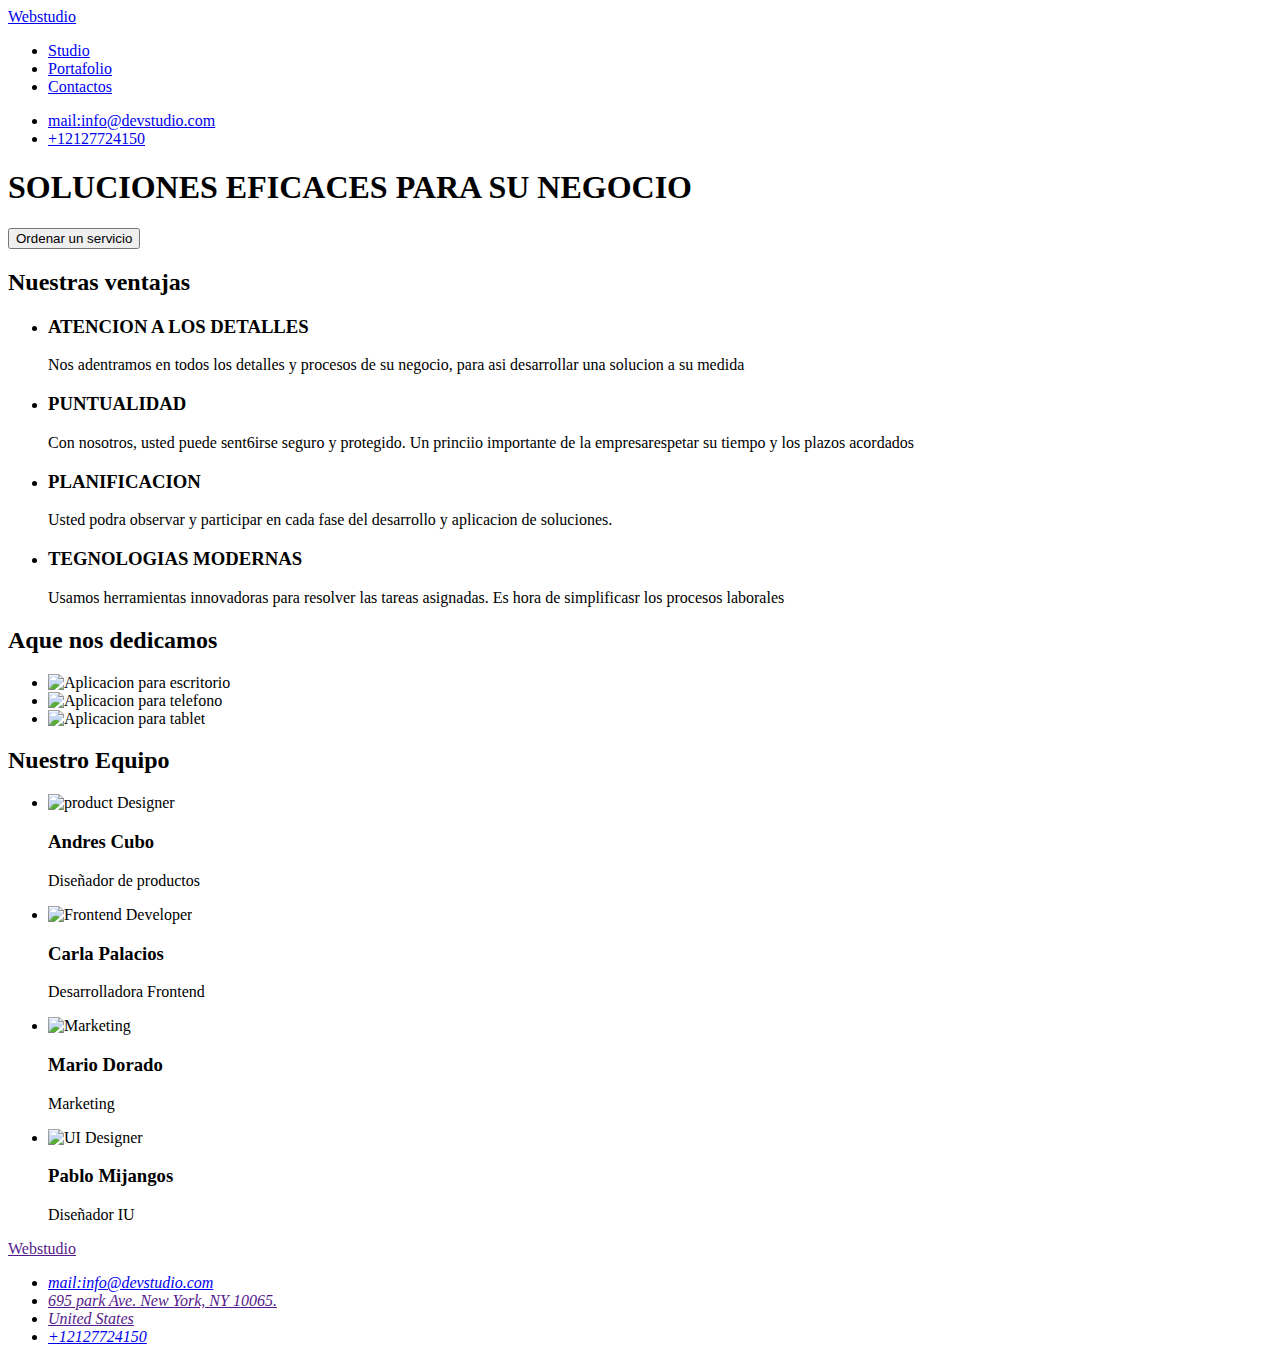
==== index.html @ 4cebf582 "first commit" ====
<!DOCTYPE html>
<html lang="en">
<head>
    <meta charset="UTF-8">
    <meta http-equiv="X-UA-Compatible" content="IE=edge">
    <meta name="viewport" content="width=device-width, initial-scale=1.0">
    <title>SOLUCIONES EFICACES PARA SU NEGOCIO</title>
    <link rel="stylesheet" type="text/css" href="./css/styles.css">
</head>
<body>
<header>
<nav>
<section>
<span><a class="estilo" href="#">Webstudio</a></span>
<ul>
<li><span><a href="#" target="_blank" rel="noopener noreferrer">Studio</a></span></li>
<li><span><a href="portafolio.html" target="_blank" rel="noopener noreferrer">Portafolio</a></span></li> 
<li><span><a href="#" target="_blank" rel="noopener noreferrer">Contactos</a></span></li>
</ul>
<ul>
<li><a href="mailto:info@devstudio.com">mail:info@devstudio.com</a></li> 
<li><a href="tel:+12127724150">+12127724150</a></li>  
</ul>   
</nav>
</section> 
<section class="titulo">
<h1>SOLUCIONES EFICACES PARA SU NEGOCIO</h1>
<p> <button class="ordenar" type="button">Ordenar un servicio</button></p>
</section>
</header>
<main>
<section>
<h2>Nuestras ventajas</h2>
<ul>
<li><h3>ATENCION A LOS DETALLES</h3> </li>
<p>Nos adentramos en todos los detalles y procesos de su negocio, para asi desarrollar una solucion a su medida</p>
<li><h3>PUNTUALIDAD</h3> </li>
<p>Con nosotros, usted puede sent6irse seguro y protegido. Un princiio importante de la empresarespetar su tiempo y los plazos acordados</p>
<li><h3>PLANIFICACION</h3> </li>
<p>Usted podra observar y participar en cada fase del desarrollo y aplicacion de soluciones.</p>
 <li><h3>TEGNOLOGIAS MODERNAS</h3> </li>
<p>Usamos herramientas innovadoras para resolver las tareas asignadas. Es hora de simplificasr los procesos laborales</p>
</ul>
</section>  
<section>
<h2>Aque nos dedicamos</h2>
<ul>
<li><img src="./img/computador.jpg" alt="Aplicacion para escritorio"width="370"></li>
<li><img src="./img/telefono.jpg" alt="Aplicacion para telefono"width="370"></li>
<li><img src="./img/tablet.jpg" alt="Aplicacion para tablet"width="370"></li>
</ul>
</section>
<section>
<h2> Nuestro Equipo</h2>
<ul>
<li><img src="./img/christopher.jpg" alt="product Designer"width="270">
<h3>Andres Cubo</h3>
<p>Diseñador de productos</p>
</li>
<li><img src="./img/kylie.jpg" alt="Frontend Developer"width="270">
<h3>Carla Palacios</h3>
<p>Desarrolladora Frontend</p>
</li>
<li>
<img src="./img/ryan.jpg" alt="Marketing"width="270">
<h3>Mario Dorado</h3>
<p>Marketing</p>
</li>
<li><img src="./img/tyler.jpg" alt="UI Designer"width="270">
<h3>Pablo Mijangos</h3>
<p>Diseñador IU</p>
</li>
</ul>
</section>
</main>
<footer class="direccion">
<a class="estilo" href="">Webstudio</a>
<address >
<ul>                 
<li ><a class="texto" href="mailto:info@devstudio.com">mail:info@devstudio.com</a ></li >
<li ><a class="texto" href="">695 park Ave. New York, NY 10065.</a ></li >
<li ><a class="texto" href="">United States</a ></li>
<li ><a class="texto" href="tel:+12127724150">+12127724150</a></li>
</ul>
</address>
</footer>
</body>
</html>
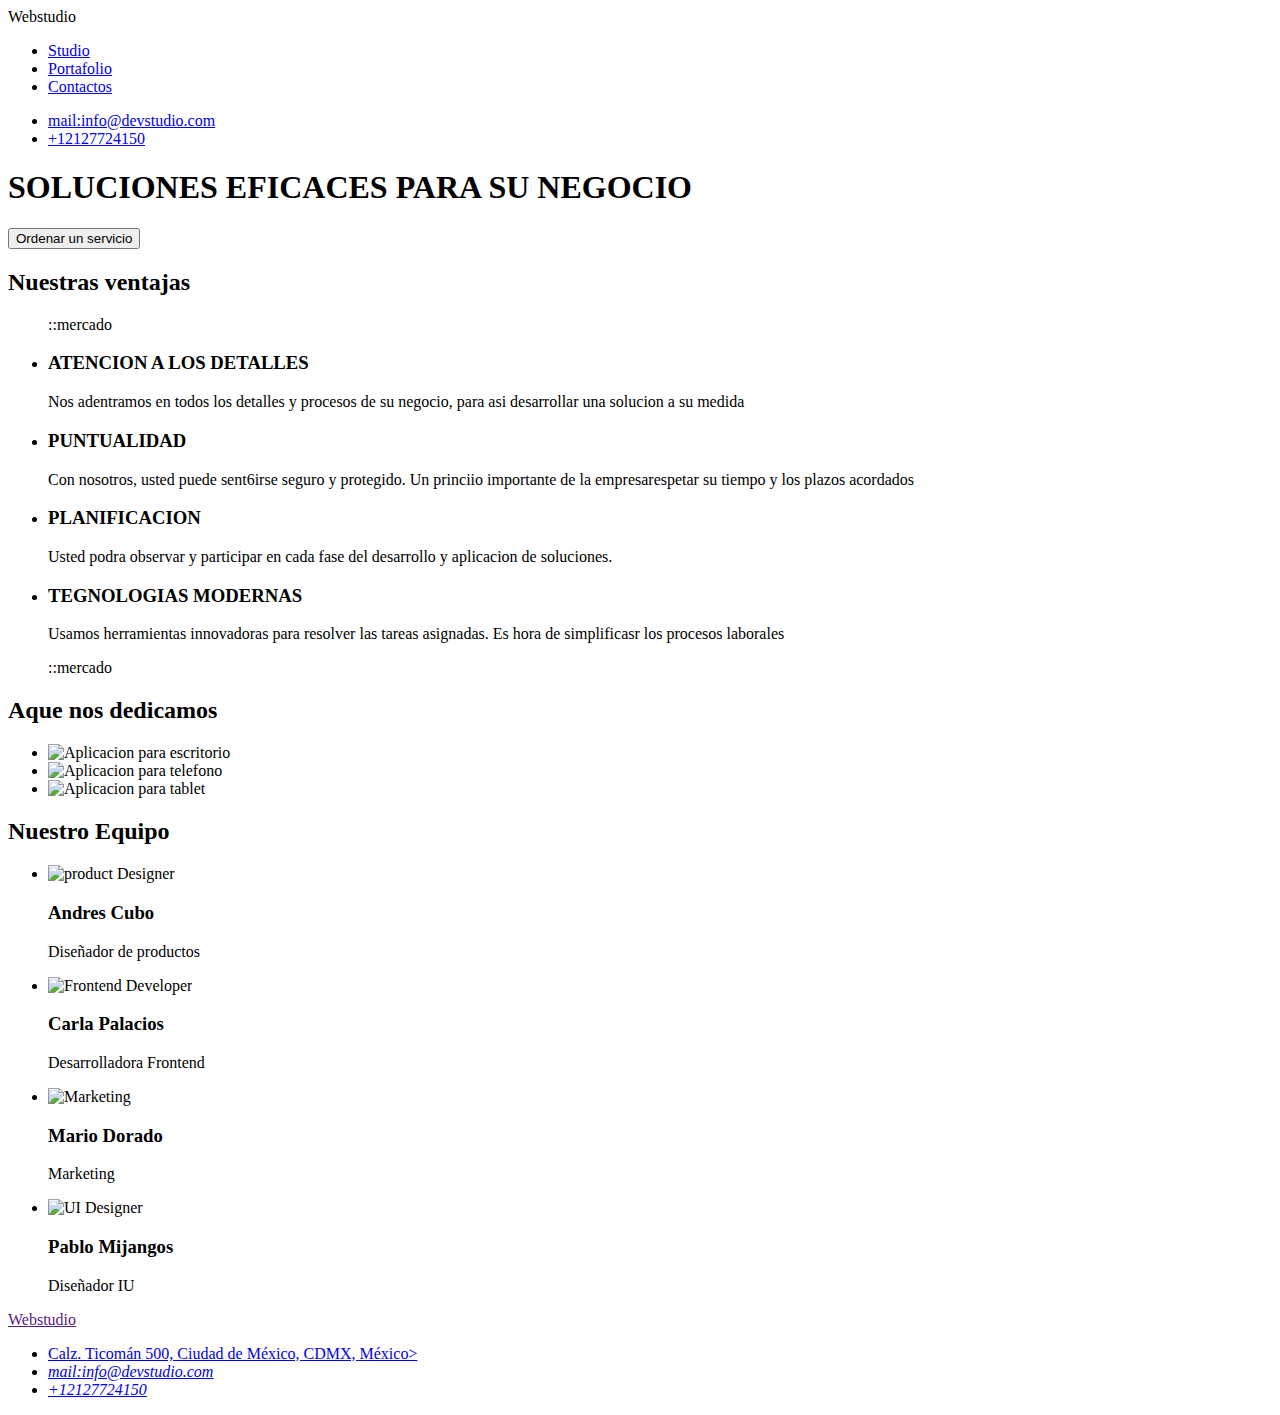
==== commit e89476a1: "Update index.html" ====
--- a/index.html
+++ b/index.html
@@ -5,84 +5,88 @@
     <meta http-equiv="X-UA-Compatible" content="IE=edge">
     <meta name="viewport" content="width=device-width, initial-scale=1.0">
     <title>SOLUCIONES EFICACES PARA SU NEGOCIO</title>
-    <link rel="stylesheet" type="text/css" href="./css/styles.css">
 </head>
 <body>
 <header>
 <nav>
+    <a herf="#">Webstudio</a>
+<ul>
+    <li><a href="#" target="_blank" rel="noopener noreferrer">Studio</a></li>
+    <li><a href="#" target="_blank" rel="noopener noreferrer">Portafolio</a></li>
+    <li><a href="#" target="_blank" rel="noopener noreferrer">Contactos</a></li>
+</ul>
+</nav> 
+<ul>
+    <li><a href="mailto:info@devstudio.com">mail:info@devstudio.com</a></li> 
+    <li><a href="tel:+12127724150">+12127724150</a></li>  
+</ul>   
+</header> 
 <section>
-<span><a class="estilo" href="#">Webstudio</a></span>
-<ul>
-<li><span><a href="#" target="_blank" rel="noopener noreferrer">Studio</a></span></li>
-<li><span><a href="portafolio.html" target="_blank" rel="noopener noreferrer">Portafolio</a></span></li> 
-<li><span><a href="#" target="_blank" rel="noopener noreferrer">Contactos</a></span></li>
-</ul>
-<ul>
-<li><a href="mailto:info@devstudio.com">mail:info@devstudio.com</a></li> 
-<li><a href="tel:+12127724150">+12127724150</a></li>  
-</ul>   
-</nav>
-</section> 
-<section class="titulo">
-<h1>SOLUCIONES EFICACES PARA SU NEGOCIO</h1>
-<p> <button class="ordenar" type="button">Ordenar un servicio</button></p>
+    <heroe>
+    <h1>SOLUCIONES EFICACES PARA SU NEGOCIO</h1>
+    <button type="button">Ordenar un servicio</button>
+    </heroe>
 </section>
-</header>
 <main>
 <section>
-<h2>Nuestras ventajas</h2>
-<ul>
-<li><h3>ATENCION A LOS DETALLES</h3> </li>
-<p>Nos adentramos en todos los detalles y procesos de su negocio, para asi desarrollar una solucion a su medida</p>
-<li><h3>PUNTUALIDAD</h3> </li>
-<p>Con nosotros, usted puede sent6irse seguro y protegido. Un princiio importante de la empresarespetar su tiempo y los plazos acordados</p>
-<li><h3>PLANIFICACION</h3> </li>
-<p>Usted podra observar y participar en cada fase del desarrollo y aplicacion de soluciones.</p>
- <li><h3>TEGNOLOGIAS MODERNAS</h3> </li>
-<p>Usamos herramientas innovadoras para resolver las tareas asignadas. Es hora de simplificasr los procesos laborales</p>
-</ul>
+   
+    <h2>Nuestras ventajas</h2>
+    <ul>
+    ::mercado
+        <li><h3>ATENCION A LOS DETALLES</h3> </li>
+        <p>Nos adentramos en todos los detalles y procesos de su negocio, para asi desarrollar
+        una solucion a su medida</p>
+        <li><h3>PUNTUALIDAD</h3> </li>
+        <p>Con nosotros, usted puede sent6irse seguro y protegido. Un princiio importante 
+        de la empresarespetar su tiempo y los plazos acordados</p>
+        <li><h3>PLANIFICACION</h3> </li>
+        <p>Usted podra observar y participar en cada fase del desarrollo y aplicacion de soluciones.</p>
+        <li><h3>TEGNOLOGIAS MODERNAS</h3> </li>
+        <p>Usamos herramientas innovadoras para resolver las tareas asignadas. Es hora de simplificasr 
+        los procesos laborales</p>
+    ::mercado
+    </ul>
 </section>  
 <section>
-<h2>Aque nos dedicamos</h2>
-<ul>
-<li><img src="./img/computador.jpg" alt="Aplicacion para escritorio"width="370"></li>
-<li><img src="./img/telefono.jpg" alt="Aplicacion para telefono"width="370"></li>
-<li><img src="./img/tablet.jpg" alt="Aplicacion para tablet"width="370"></li>
-</ul>
-</section>
-<section>
-<h2> Nuestro Equipo</h2>
-<ul>
-<li><img src="./img/christopher.jpg" alt="product Designer"width="270">
-<h3>Andres Cubo</h3>
-<p>Diseñador de productos</p>
-</li>
-<li><img src="./img/kylie.jpg" alt="Frontend Developer"width="270">
-<h3>Carla Palacios</h3>
-<p>Desarrolladora Frontend</p>
-</li>
-<li>
-<img src="./img/ryan.jpg" alt="Marketing"width="270">
-<h3>Mario Dorado</h3>
-<p>Marketing</p>
-</li>
-<li><img src="./img/tyler.jpg" alt="UI Designer"width="270">
-<h3>Pablo Mijangos</h3>
-<p>Diseñador IU</p>
-</li>
-</ul>
-</section>
+    <h2>Aque nos dedicamos</h2>
+    <ul>
+        <li><img src="./img/computador.jpg" alt="Aplicacion para escritorio"width="370"></li>
+        <li><img src="./img/telefono.jpg" alt="Aplicacion para telefono"width="370"></li>
+        <li><img src="./img/tablet.jpg" alt="Aplicacion para tablet"width="370"></li>
+    </ul>
+    </section>
+    <section>
+    <h2> Nuestro Equipo</h2>
+    <ul>
+        <li><img src="./img/christopher.jpg" alt="product Designer"width="270">
+            <h3>Andres Cubo</h3>
+            <p>Diseñador de productos</p>
+        </li>
+        <li><img src="./img/kylie.jpg" alt="Frontend Developer"width="270">
+            <h3>Carla Palacios</h3>
+            <p>Desarrolladora Frontend</p>
+        </li>
+        <li><img src="./img/ryan.jpg" alt="Marketing"width="270">
+            <h3>Mario Dorado</h3>
+            <p>Marketing</p>
+        </li><li><img src="./img/tyler.jpg" alt="UI Designer"width="270">
+            <h3>Pablo Mijangos</h3>
+            <p>Diseñador IU</p>
+        </li>
+    </ul>
+    </section>
 </main>
-<footer class="direccion">
-<a class="estilo" href="">Webstudio</a>
-<address >
-<ul>                 
-<li ><a class="texto" href="mailto:info@devstudio.com">mail:info@devstudio.com</a ></li >
-<li ><a class="texto" href="">695 park Ave. New York, NY 10065.</a ></li >
-<li ><a class="texto" href="">United States</a ></li>
-<li ><a class="texto" href="tel:+12127724150">+12127724150</a></li>
-</ul>
-</address>
+<footer>
+    <a href="">Webstudio</a>
+    <ul>
+        <li><a href="enlace google map" target="_blank" rel="noopener noreferrer">
+        Calz. Ticomán 500, Ciudad de México, CDMX, México></li>
+    <address>
+        <li><a href="mailto:info@devstudio.com">mail:info@devstudio.com</a></li>
+        <li><a href="tel:+12127724150">+12127724150</a></li>
+    </address>
+    </ul>
+    
 </footer>
 </body>
 </html>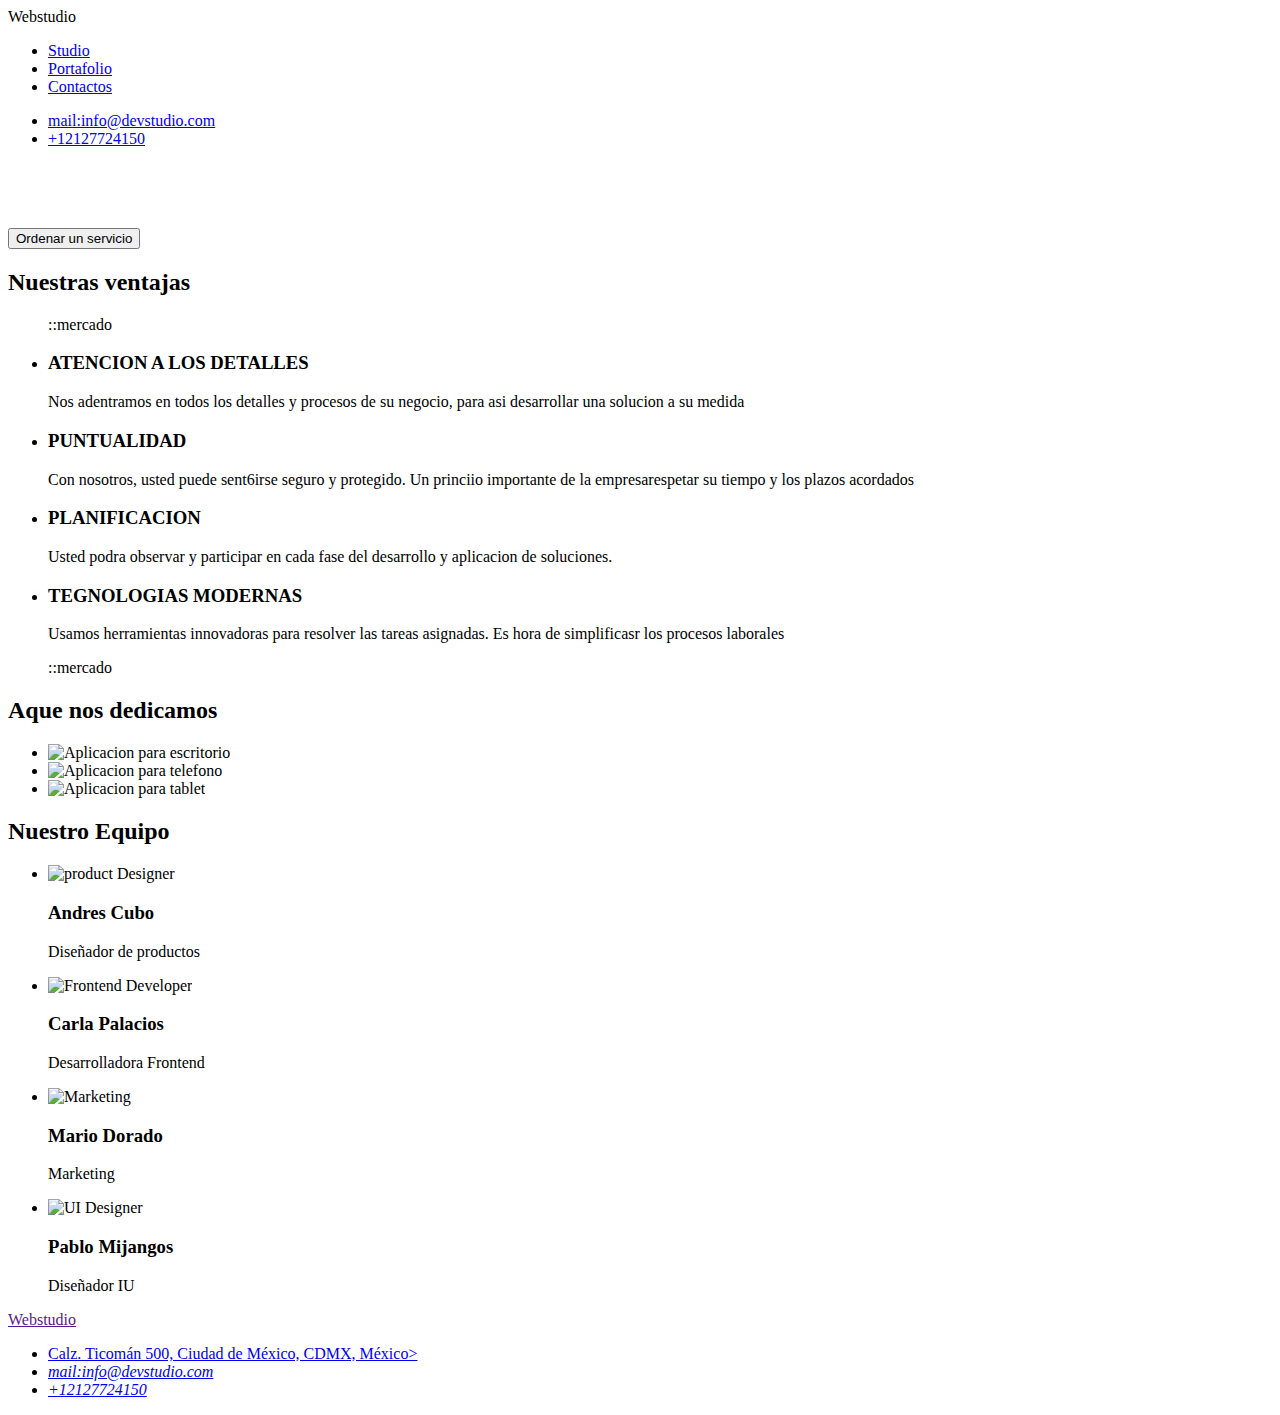
==== commit a8710214: "Merge branch 'main' of https://github.com/gimep55/goit-markup-hw-01" ====
--- a/index.html
+++ b/index.html
@@ -5,6 +5,7 @@
     <meta http-equiv="X-UA-Compatible" content="IE=edge">
     <meta name="viewport" content="width=device-width, initial-scale=1.0">
     <title>SOLUCIONES EFICACES PARA SU NEGOCIO</title>
+    <link rel="stylesheet" type="text/css" href="./css/styles.css">
 </head>
 <body>
 <header>
@@ -22,10 +23,8 @@
 </ul>   
 </header> 
 <section>
-    <heroe>
     <h1>SOLUCIONES EFICACES PARA SU NEGOCIO</h1>
     <button type="button">Ordenar un servicio</button>
-    </heroe>
 </section>
 <main>
 <section>
--- a/css/styles.css
+++ b/css/styles.css
@@ -0,0 +1,49 @@
+header nav section {
+  padding: 30px;
+  margin: 10px;
+  background-color: rgb(255, 251, 251);
+}
+.titulo {
+  text-decoration: rgb(248, 249, 249);
+  padding: 100px;
+  margin: 10px;
+  background-color: #2f303a;
+  box-sizing: border-box;
+}
+h1 {
+  color: rgb(255, 255, 255);
+}
+.ordenar {
+  background-color: blue;
+}
+.boton {
+  background-color: rgb(12, 213, 228);
+}
+.direccion {
+  text-decoration: rgb(248, 249, 249);
+  padding: 100px;
+  margin: 10px;
+  background-color: #2f303a;
+  box-sizing: border-box;
+}
+.estilo {
+  font-family: 'Raleway';
+  font-style: normal;
+  font-weight: 700;
+  font-size: 26px;
+  line-height: 31px;
+  /* identical to box height */
+
+  letter-spacing: 0.03em;
+
+  color: #2196f3;
+}
+.texto {
+  font-family: 'Roboto';
+  font-style: normal;
+  font-weight: 400;
+  font-size: 14px;
+  line-height: 24px;
+
+  color: rgba(255, 255, 255, 0.6);
+}
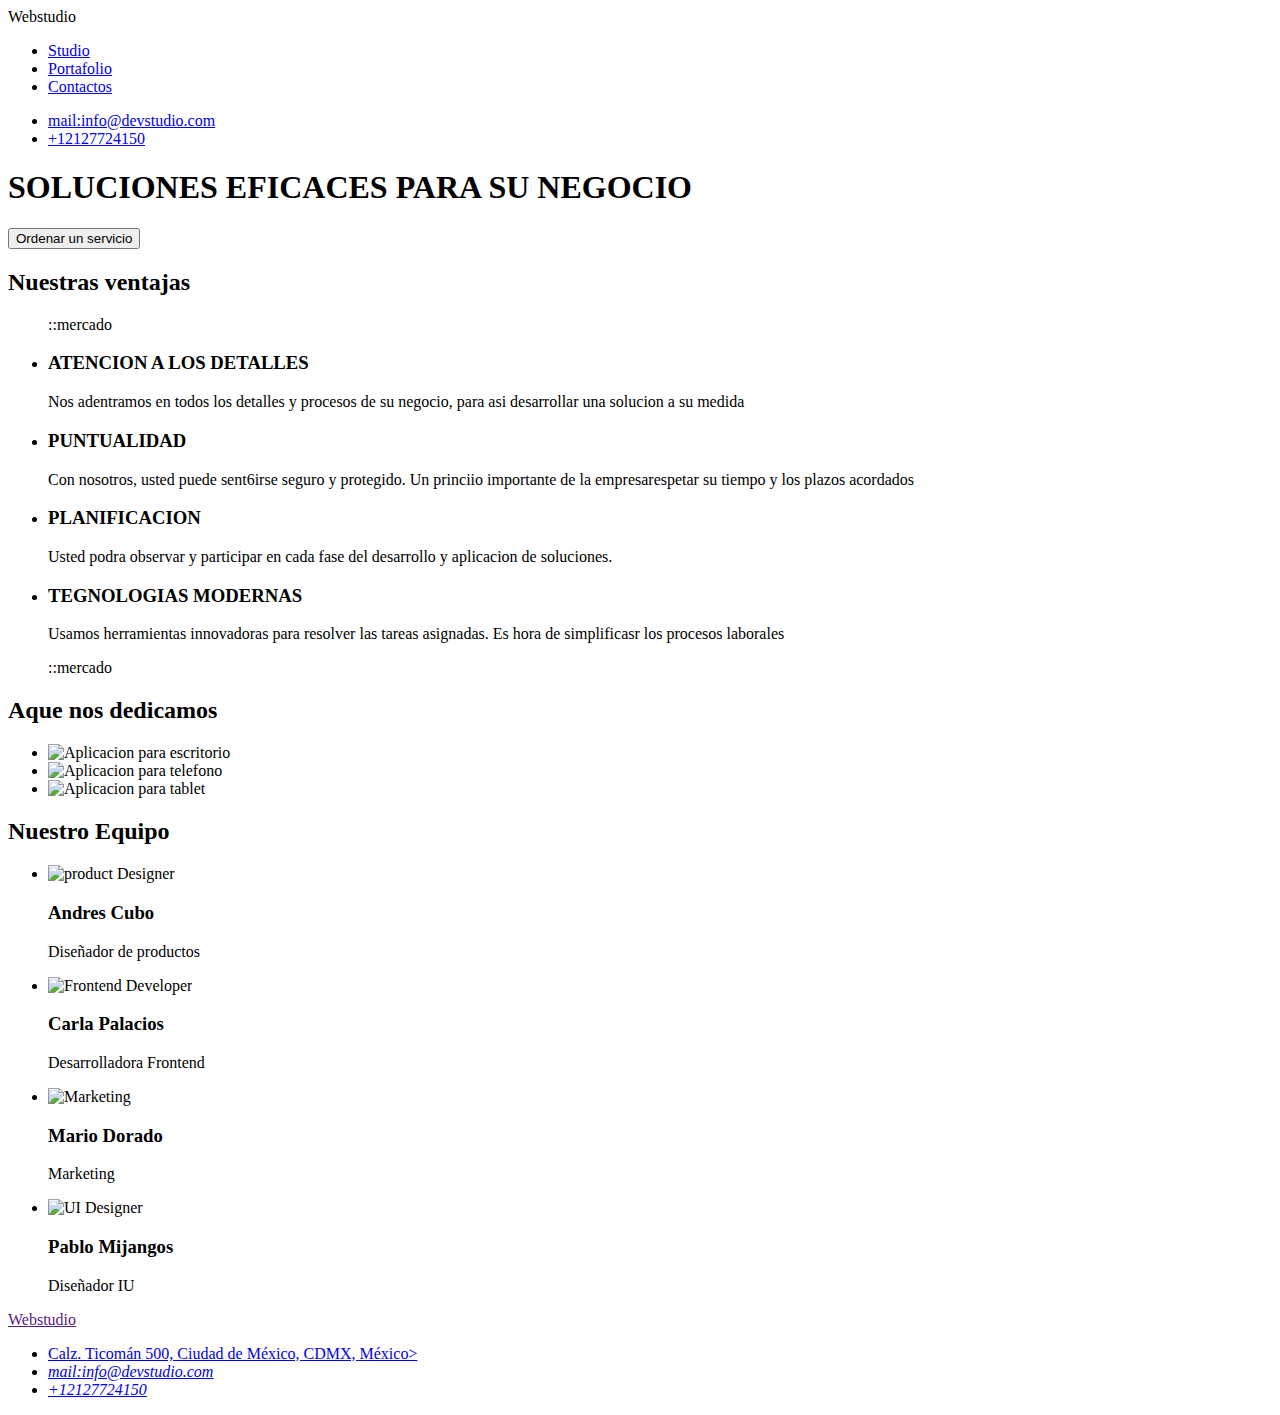
==== commit ef64e317: "Update index.html" ====
--- a/index.html
+++ b/index.html
@@ -5,7 +5,6 @@
     <meta http-equiv="X-UA-Compatible" content="IE=edge">
     <meta name="viewport" content="width=device-width, initial-scale=1.0">
     <title>SOLUCIONES EFICACES PARA SU NEGOCIO</title>
-    <link rel="stylesheet" type="text/css" href="./css/styles.css">
 </head>
 <body>
 <header>
@@ -28,7 +27,6 @@
 </section>
 <main>
 <section>
-   
     <h2>Nuestras ventajas</h2>
     <ul>
     ::mercado
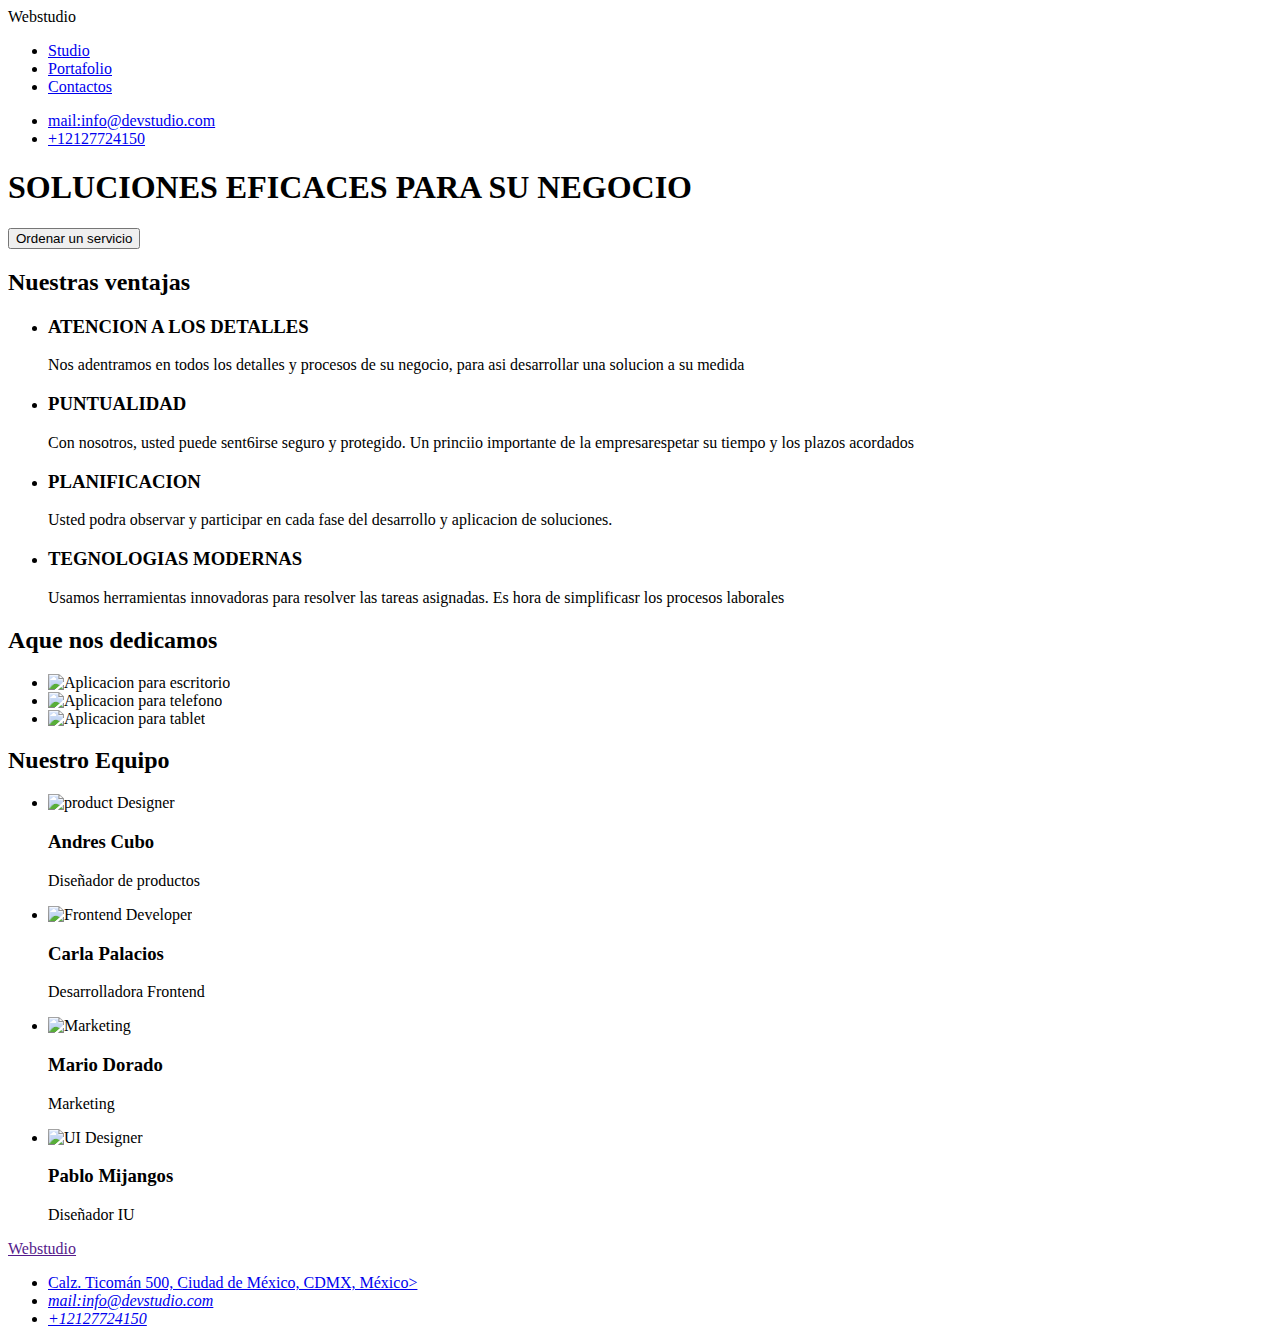
==== commit a6b8048a: "first commit" ====
--- a/index.html
+++ b/index.html
@@ -29,7 +29,6 @@
 <section>
     <h2>Nuestras ventajas</h2>
     <ul>
-    ::mercado
         <li><h3>ATENCION A LOS DETALLES</h3> </li>
         <p>Nos adentramos en todos los detalles y procesos de su negocio, para asi desarrollar
         una solucion a su medida</p>
@@ -41,7 +40,6 @@
         <li><h3>TEGNOLOGIAS MODERNAS</h3> </li>
         <p>Usamos herramientas innovadoras para resolver las tareas asignadas. Es hora de simplificasr 
         los procesos laborales</p>
-    ::mercado
     </ul>
 </section>  
 <section>
@@ -83,7 +81,6 @@
         <li><a href="tel:+12127724150">+12127724150</a></li>
     </address>
     </ul>
-    
 </footer>
 </body>
 </html>